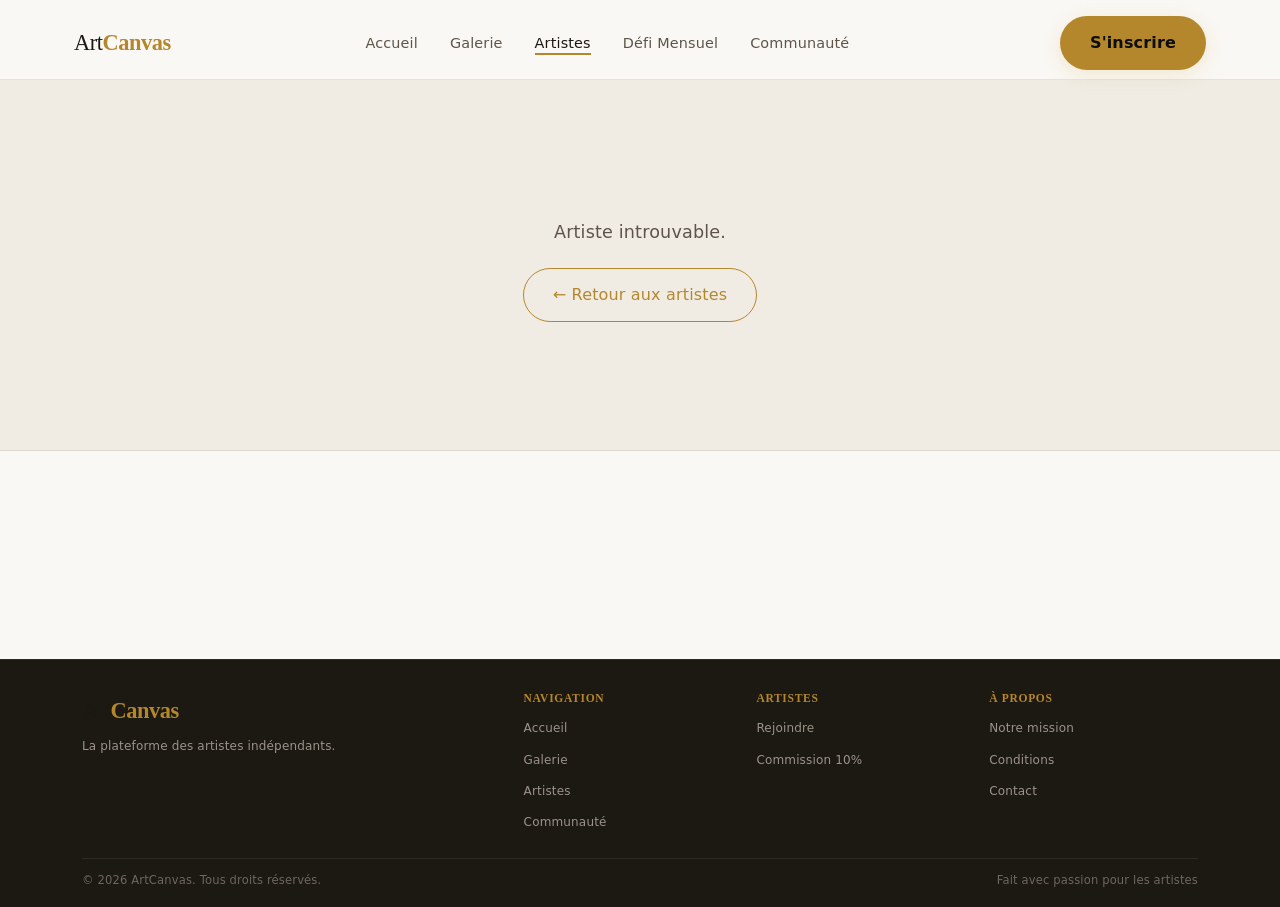
==== artiste.html @ fe0f0eba "feat: créer artiste.html — profil artiste + portfolio adaptatif (corrige 404)" ====
<!DOCTYPE html>
<html lang="fr">
<head>
  <meta charset="UTF-8">
  <meta name="viewport" content="width=device-width, initial-scale=1.0">
  <title>Profil Artiste — ArtCanvas</title>
  <meta name="description" content="Profil artiste sur ArtCanvas">
  <link rel="stylesheet" href="css/style.css">
  <style>
    .artiste-hero {
      padding: 64px 0 48px;
      background: var(--bg2);
      border-bottom: 1px solid var(--border);
    }
    .artiste-hero__inner {
      display: flex;
      gap: 40px;
      align-items: flex-start;
      flex-wrap: wrap;
    }
    .artiste-hero__avatar-wrap {
      position: relative;
      flex-shrink: 0;
    }
    .artiste-hero__avatar-wrap svg {
      border-radius: 50%;
      border: 3px solid var(--gold);
    }
    .artiste-hero__medal {
      position: absolute;
      bottom: 4px;
      right: 4px;
      font-size: 1.4rem;
      filter: drop-shadow(0 1px 3px rgba(0,0,0,.3));
    }
    .artiste-hero__info { flex: 1; min-width: 240px; }
    .artiste-hero__name {
      font-family: Georgia, serif;
      font-size: 2rem;
      margin: 8px 0;
      color: var(--text);
    }
    .artiste-hero__city { color: var(--text-dim); font-size: .9rem; margin: 8px 0 16px; }
    .artiste-hero__bio  { margin-bottom: 24px; max-width: 540px; }
    .artiste-hero__actions { display: flex; gap: 12px; flex-wrap: wrap; }
    .artiste-oeuvres-grid {
      display: grid;
      grid-template-columns: repeat(3, 1fr);
      gap: 24px;
    }
    .oeuvre-card { padding: 20px; }
    .oeuvre-card__title {
      font-family: Georgia, serif;
      font-size: 1.05rem;
      margin: 12px 0 6px;
      color: var(--text);
    }
    .oeuvre-card__desc  { font-size: .85rem; color: var(--text-mid); margin-bottom: 12px; }
    .oeuvre-card__price { font-weight: 700; color: var(--gold); font-size: 1.1rem; margin-bottom: 12px; }
    .artiste-not-found { padding: 80px 0; text-align: center; }
    @media (max-width: 900px) { .artiste-oeuvres-grid { grid-template-columns: repeat(2, 1fr); } }
    @media (max-width: 540px) { .artiste-oeuvres-grid { grid-template-columns: 1fr; } }
    @media (max-width: 600px) {
      .artiste-hero__inner { flex-direction: column; align-items: center; text-align: center; }
      .artiste-hero__actions { justify-content: center; }
      .artiste-hero__bio { margin-left: auto; margin-right: auto; }
    }
  </style>
</head>
<body>

<nav class="navbar" id="navbar">
  <div class="navbar__inner">
    <a href="index.html" class="navbar__logo">Art<strong>Canvas</strong></a>
    <ul class="navbar__links" id="navLinks">
      <li><a href="index.html">Accueil</a></li>
      <li><a href="galerie.html">Galerie</a></li>
      <li><a href="artistes.html" class="active">Artistes</a></li>
      <li><a href="challenge.html">Défi Mensuel</a></li>
      <li><a href="communaute.html">Communauté</a></li>
    </ul>
    <a href="choisir.html" class="btn-primary navbar__cta">S'inscrire</a>
    <button class="navbar__burger" id="burger" aria-label="Menu"><span></span><span></span><span></span></button>
  </div>
</nav>

<section class="artiste-hero" id="artiste-hero-section">
  <div class="container">
    <div id="artisteHeroContent">
      <p style="color:var(--text-dim)">Chargement…</p>
    </div>
  </div>
</section>

<section class="section" id="artiste-portfolio-section">
  <div class="container" id="portfolioContainer" style="display:none">
    <div class="section-header fade-in">
      <div class="section-tag">Portfolio</div>
      <h2 id="portfolioTitle">Œuvres</h2>
    </div>
    <div id="artisteOeuvresGrid" class="artiste-oeuvres-grid"></div>
  </div>
</section>

<footer class="footer">
  <div class="container">
    <div class="footer__grid">
      <div class="footer__brand">
        <a href="index.html" class="navbar__logo">Art<strong>Canvas</strong></a>
        <p>La plateforme des artistes indépendants.</p>
      </div>
      <div class="footer__col"><h4>Navigation</h4><ul>
        <li><a href="index.html">Accueil</a></li>
        <li><a href="galerie.html">Galerie</a></li>
        <li><a href="artistes.html">Artistes</a></li>
        <li><a href="communaute.html">Communauté</a></li>
      </ul></div>
      <div class="footer__col"><h4>Artistes</h4><ul>
        <li><a href="rejoindre.html">Rejoindre</a></li>
        <li><a href="#">Commission 10%</a></li>
      </ul></div>
      <div class="footer__col"><h4>À propos</h4><ul>
        <li><a href="#">Notre mission</a></li>
        <li><a href="#">Conditions</a></li>
        <li><a href="#">Contact</a></li>
      </ul></div>
    </div>
    <div class="footer__bottom">
      <span>© 2026 ArtCanvas. Tous droits réservés.</span>
      <span>Fait avec passion pour les artistes</span>
    </div>
  </div>
</footer>

<script src="js/artistes.js"></script>
<script>
document.addEventListener('DOMContentLoaded', () => {
  const params  = new URLSearchParams(window.location.search);
  const slug    = params.get('slug') || '';
  const artiste = (typeof getArtiste === 'function') ? getArtiste(slug) : null;

  const heroEl       = document.getElementById('artisteHeroContent');
  const gridEl       = document.getElementById('artisteOeuvresGrid');
  const portfolioContainer = document.getElementById('portfolioContainer');
  const titleEl      = document.getElementById('portfolioTitle');

  if (!artiste) {
    heroEl.innerHTML = `
      <div class="artiste-not-found">
        <p style="font-size:1.1rem;color:var(--text-mid);margin-bottom:20px">Artiste introuvable.</p>
        <a href="artistes.html" class="btn-secondary">← Retour aux artistes</a>
      </div>`;
    return;
  }

  document.title = artiste.nom + ' — ArtCanvas';

  const medalHTML = artiste.gagnant
    ? '<span class="artiste-hero__medal" aria-label="Artiste primé">🏅</span>'
    : '';

  const shopifyBtn = artiste.shopify
    ? `<a href="${artiste.shopify}" target="_blank" rel="noopener" class="btn-secondary">Voir le portfolio ↗</a>`
    : `<a href="#artiste-portfolio-section" class="btn-secondary">Voir les œuvres</a>`;

  const instaBtn = artiste.instagram
    ? `<a href="${artiste.instagram}" target="_blank" rel="noopener" class="btn-secondary" style="font-size:.82rem">Instagram ↗</a>`
    : '';

  heroEl.innerHTML = `
    <div class="artiste-hero__inner">
      <div class="artiste-hero__avatar-wrap">
        <svg width="120" height="120" viewBox="0 0 120 120" xmlns="http://www.w3.org/2000/svg">
          <rect width="120" height="120" rx="60" fill="${artiste.couleur}" opacity=".15"/>
          <ellipse cx="60" cy="48" rx="22" ry="25" fill="${artiste.couleur}" opacity=".7"/>
          <path d="M14 120 Q14 80 60 80 Q106 80 106 120 Z" fill="${artiste.couleur}" opacity=".5"/>
        </svg>
        ${medalHTML}
      </div>
      <div class="artiste-hero__info">
        <span class="badge ${artiste.badgeClass}">${artiste.discipline}</span>
        <div class="artiste-hero__name">${artiste.nom}</div>
        <div class="artiste-hero__city">📍 ${artiste.ville}</div>
        <p class="artiste-hero__bio">${artiste.bioLong || artiste.bio}</p>
        <div class="artiste-hero__actions">
          <a href="mailto:${artiste.email}" class="btn-primary">Contacter le vendeur</a>
          ${shopifyBtn}
          ${instaBtn}
        </div>
      </div>
    </div>`;

  // Portfolio section
  if (artiste.oeuvres && artiste.oeuvres.length > 0) {
    portfolioContainer.style.display = '';
    if (titleEl) titleEl.textContent = artiste.nom + ' — Œuvres';

    artiste.oeuvres.forEach(o => {
      const card = document.createElement('div');
      card.className = 'card oeuvre-card fade-in';
      card.innerHTML = `
        <span class="badge ${o.badgeClass}">${o.cat}</span>
        <div class="oeuvre-card__title">${o.titre}</div>
        <div class="oeuvre-card__desc">${o.desc}</div>
        <div class="oeuvre-card__price">${o.prix.toLocaleString('fr-FR')} €</div>
        <a href="mailto:${artiste.email}?subject=${encodeURIComponent(o.titre)}" class="btn-secondary" style="font-size:.8rem;display:inline-flex">Acheter / Contacter</a>`;
      gridEl.appendChild(card);
    });

    const io = new IntersectionObserver(entries => {
      entries.forEach(e => {
        if (e.isIntersecting) { e.target.classList.add('visible'); io.unobserve(e.target); }
      });
    }, { threshold: 0.1 });
    gridEl.querySelectorAll('.fade-in').forEach(el => io.observe(el));
  }
});
</script>
<script src="js/main.js"></script>
</body>
</html>
---- css/style.css ----
/* =========================================================
   ArtCanvas — Design System
   Dark Premium · Gold · Violet · Georgia serif
   ========================================================= */

/* ----- Variables ---------------------------------------- */
:root {
  --bg:        #faf8f5;
  --bg2:       #f0ece4;
  --bg3:       #e5dfd6;
  --gold:      #b5872c;
  --gold-d:    #9a7025;
  --violet:    #7b1fb5;
  --violet-d:  #631890;
  --text:      #1c1812;
  --text-mid:  #5e5449;
  --text-dim:  #9c938a;
  --border:    rgba(0,0,0,.09);
  --radius:    10px;
  --shadow:    0 8px 32px rgba(0,0,0,.1);
  --trans:     .25s ease;
  --max-w:     1180px;
}

/* ----- Scrollbar masquée -------------------------------- */
html {
  scrollbar-width: none; /* Firefox */
}
html::-webkit-scrollbar {
  display: none; /* Chrome / Safari / Edge */
}

/* ----- Reset -------------------------------------------- */
*, *::before, *::after { box-sizing: border-box; margin: 0; padding: 0; }
html { scroll-behavior: smooth; }
body {
  background: var(--bg);
  color: var(--text);
  font-family: system-ui, -apple-system, sans-serif;
  font-size: 16px;
  line-height: 1.7;
}
img, svg { display: block; max-width: 100%; }
a { color: inherit; text-decoration: none; }
ul { list-style: none; }
button { cursor: pointer; font-family: inherit; border: none; background: none; }
input, select, textarea { font-family: inherit; }

/* ----- Typography --------------------------------------- */
h1, h2, h3, h4 {
  font-family: Georgia, serif;
  line-height: 1.25;
  letter-spacing: -.01em;
}
h1 { font-size: clamp(2rem, 5vw, 3.5rem); }
h2 { font-size: clamp(1.6rem, 3.5vw, 2.4rem); }
h3 { font-size: 1.25rem; }
p  { color: var(--text-mid); }

/* ----- Layout helpers ----------------------------------- */
.container { max-width: var(--max-w); margin: 0 auto; padding: 0 24px; }
.section    { padding: 88px 0; }
.section--dark { background: var(--bg2); }

/* ----- Buttons ------------------------------------------ */
.btn-primary {
  display: inline-flex;
  align-items: center;
  gap: 8px;
  padding: 12px 28px;
  background: var(--gold);
  color: #0d0d0d;
  font-weight: 700;
  border-radius: 50px;
  transition: background var(--trans), transform var(--trans);
}
.btn-primary:hover { background: var(--gold-d); transform: translateY(-2px); }

.btn-secondary {
  display: inline-flex;
  align-items: center;
  gap: 8px;
  padding: 11px 27px;
  border: 1.5px solid var(--gold);
  color: var(--gold);
  border-radius: 50px;
  transition: background var(--trans), color var(--trans), transform var(--trans);
}
.btn-secondary:hover { background: var(--gold); color: #0d0d0d; transform: translateY(-2px); }

/* ----- Badges / Tags ------------------------------------ */
.badge {
  display: inline-block;
  padding: 3px 12px;
  border-radius: 50px;
  font-size: .75rem;
  font-weight: 600;
  letter-spacing: .04em;
  text-transform: uppercase;
}
.badge--gold   { background: rgba(201,168,76,.15);  color: var(--gold); }
.badge--violet { background: rgba(139,47,201,.15);  color: #b06de8; }
.badge--green  { background: rgba(52,211,153,.12);  color: #34d399; }
.badge--blue   { background: rgba(96,165,250,.12);  color: #60a5fa; }
.badge--red    { background: rgba(248,113,113,.12); color: #f87171; }
.badge--teal   { background: rgba(45,212,191,.12);  color: #2dd4bf; }

/* ----- Section tag (eyebrow) ---------------------------- */
.section-tag {
  display: inline-block;
  padding: 4px 16px;
  border-radius: 50px;
  font-size: .8rem;
  font-weight: 700;
  letter-spacing: .08em;
  text-transform: uppercase;
  background: rgba(201,168,76,.12);
  color: var(--gold);
  margin-bottom: 16px;
}

/* ----- Cards -------------------------------------------- */
.card {
  background: var(--bg2);
  border: 1px solid var(--border);
  border-radius: var(--radius);
  box-shadow: var(--shadow);
  transition: transform var(--trans), box-shadow var(--trans);
  overflow: hidden;
}
.card:hover {
  transform: translateY(-4px);
  box-shadow: 0 16px 48px rgba(0,0,0,.5);
}

/* ----- Navigation --------------------------------------- */
.navbar {
  position: sticky;
  top: 0;
  z-index: 100;
  background: rgba(250,248,245,.94);
  backdrop-filter: blur(16px);
  -webkit-backdrop-filter: blur(16px);
  border-bottom: 1px solid var(--border);
  transition: box-shadow var(--trans);
}
.navbar.scrolled { box-shadow: 0 4px 24px rgba(0,0,0,.1); }

.navbar__inner {
  display: flex;
  align-items: center;
  justify-content: space-between;
  height: 68px;
  max-width: var(--max-w);
  margin: 0 auto;
  padding: 0 24px;
}

.navbar__logo {
  font-family: Georgia, serif;
  font-size: 1.4rem;
  color: var(--text);
  letter-spacing: -.02em;
}
.navbar__logo strong { color: var(--gold); font-weight: 700; }

.navbar__links {
  display: flex;
  align-items: center;
  gap: 32px;
}
.navbar__links a {
  font-size: .9rem;
  color: var(--text-mid);
  transition: color var(--trans);
  position: relative;
}
.navbar__links a::after {
  content: '';
  position: absolute;
  bottom: -4px;
  left: 0;
  width: 0;
  height: 2px;
  background: var(--gold);
  transition: width var(--trans);
}
.navbar__links a:hover,
.navbar__links a.active { color: var(--text); }
.navbar__links a:hover::after,
.navbar__links a.active::after { width: 100%; }

.navbar__cta { margin-left: 16px; }

.navbar__burger {
  display: none;
  flex-direction: column;
  gap: 5px;
  width: 28px;
  cursor: pointer;
}
.navbar__burger span {
  display: block;
  height: 2px;
  background: var(--text);
  border-radius: 2px;
  transition: transform var(--trans), opacity var(--trans);
}

/* Mobile nav */
@media (max-width: 720px) {
  .navbar__links {
    display: none;
    position: absolute;
    top: 68px;
    left: 0;
    right: 0;
    flex-direction: column;
    background: rgba(250,248,245,.97);
    padding: 24px;
    border-bottom: 1px solid var(--border);
    gap: 16px;
  }
  .navbar__links.open { display: flex; }
  .navbar__burger { display: flex; }
  .navbar__cta { display: none; }
}

/* ----- Nav Dots (navigation verticale) ----------------- */
.nav-dots {
  position: fixed;
  right: 18px;
  top: 50%;
  transform: translateY(-50%);
  display: flex;
  flex-direction: column;
  gap: 14px;
  z-index: 900;
  pointer-events: none;
}
.nav-dot {
  width: 10px;
  height: 10px;
  border-radius: 50%;
  border: 2px solid currentColor;
  background: transparent;
  cursor: pointer;
  pointer-events: all;
  padding: 0;
  transition: background .35s ease, transform .35s ease, border-color .35s ease;
  /* couleur par défaut (or) — remplacée inline par JS */
  color: #b5872c;
}
.nav-dot:hover {
  transform: scale(1.3);
}
.nav-dot.active {
  background: currentColor;
  transform: scale(1.2);
}
@media (max-width: 768px) {
  .nav-dots { display: none; }
}

/* ----- Footer ------------------------------------------- */
.footer {
  background: #1c1812;
  border-top: 1px solid rgba(255,255,255,.08);
  color: #d6cfc5;
  padding: 32px 0 16px;
}
.footer__grid {
  display: grid;
  grid-template-columns: 2fr 1fr 1fr 1fr;
  gap: 24px;
  margin-bottom: 24px;
}
.footer__brand p { margin-top: 6px; font-size: .75rem; max-width: 280px; }
.footer__col h4 { font-size: .72rem; font-weight: 700; letter-spacing: .06em; text-transform: uppercase; color: var(--gold); margin-bottom: 8px; }
.footer__col li + li { margin-top: 4px; }
.footer__col a { color: #9c938a; font-size: .75rem; transition: color var(--trans); }
.footer__col a:hover { color: var(--gold); }
.footer__brand p { color: #9c938a; }
.footer__bottom {
  border-top: 1px solid rgba(255,255,255,.08);
  padding-top: 12px;
  display: flex;
  justify-content: space-between;
  align-items: center;
  font-size: .72rem;
  color: #6e6660;
}

@media (max-width: 1024px) { .footer__grid { grid-template-columns: 1fr 1fr; } }
@media (max-width: 720px)  { .footer__grid { grid-template-columns: 1fr; } .footer__bottom { flex-direction: column; gap: 8px; } }

/* ----- Page Hero (inner pages) -------------------------- */
.page-hero {
  padding: 80px 0 64px;
  background: linear-gradient(180deg, var(--bg2) 0%, var(--bg) 100%);
  text-align: center;
  border-bottom: 1px solid var(--border);
}
.page-hero h1, .page-hero p { color: var(--text); }
.page-hero h1 { margin-bottom: 16px; }
.page-hero p  { font-size: 1.1rem; max-width: 560px; margin: 0 auto; }

/* ----- Stats bar ---------------------------------------- */
.stats {
  display: grid;
  grid-template-columns: repeat(3, 1fr);
  gap: 1px;
  background: var(--border);
  border: 1px solid var(--border);
  border-radius: var(--radius);
  overflow: hidden;
}
.stat-item {
  background: var(--bg2);
  padding: 32px;
  text-align: center;
}
.stat-number {
  font-family: Georgia, serif;
  font-size: 2.8rem;
  font-weight: 700;
  color: var(--gold);
  line-height: 1;
}
.stat-label { font-size: .85rem; color: var(--text-mid); margin-top: 6px; }

@media (max-width: 720px) { .stats { grid-template-columns: repeat(2, 1fr); } }
@media (max-width: 480px) { .stat-number { font-size: 2rem; } }

/* ----- Filter bar --------------------------------------- */
.filters {
  display: flex;
  flex-wrap: wrap;
  gap: 10px;
  margin-bottom: 40px;
}
.filter-btn {
  padding: 8px 20px;
  border: 1.5px solid var(--border);
  border-radius: 50px;
  font-size: .85rem;
  color: var(--text-mid);
  transition: all var(--trans);
}
.filter-btn:hover { border-color: var(--gold); color: var(--gold); }
.filter-btn.active { background: var(--gold); border-color: var(--gold); color: #0d0d0d; font-weight: 700; }

@media (max-width: 720px) {
  .filters { flex-wrap: nowrap; overflow-x: auto; padding-bottom: 8px; scrollbar-width: none; }
  .filters::-webkit-scrollbar { display: none; }
}

/* ----- Portfolio grid ----------------------------------- */
.grid {
  display: grid;
  grid-template-columns: repeat(3, 1fr);
  gap: 24px;
}
.grid--2 { grid-template-columns: repeat(2, 1fr); }
.grid--4 { grid-template-columns: repeat(4, 1fr); }

@media (max-width: 1024px) { .grid { grid-template-columns: repeat(2, 1fr); } .grid--4 { grid-template-columns: repeat(2, 1fr); } }
@media (max-width: 720px)  { .grid, .grid--2, .grid--4 { grid-template-columns: 1fr; } }

.grid-item.hidden { display: none; }

/* ----- Artwork card ------------------------------------- */
.artwork-card { cursor: pointer; }
.artwork-card__img {
  width: 100%;
  aspect-ratio: 4/3;
  object-fit: cover;
  display: block;
  transition: transform var(--trans);
}
.artwork-card:hover .artwork-card__img { transform: scale(1.03); }
.artwork-card__body { padding: 16px; }
.artwork-card__meta { display: flex; justify-content: space-between; align-items: center; margin-bottom: 6px; }
.artwork-card__title { font-family: Georgia, serif; font-size: 1rem; margin-bottom: 2px; color: var(--text); }
.artwork-card__artist { font-size: .85rem; color: var(--text-mid); }
.artwork-card__price { font-weight: 700; color: var(--gold); }
.artwork-card__action { margin-top: 12px; }
.artwork-card__action .btn-secondary { padding: 7px 18px; font-size: .8rem; }

/* ----- Artist card -------------------------------------- */
.artist-card { text-align: center; padding: 28px 20px; }
.artist-card__avatar { margin: 0 auto 16px; width: 80px; height: 80px; border-radius: 50%; overflow: hidden; border: 2px solid var(--border); }
.artist-card__name { font-family: Georgia, serif; font-size: 1.05rem; margin-bottom: 4px; color: var(--text); }
.artist-card__city { font-size: .8rem; color: var(--text-dim); margin-bottom: 8px; }
.artist-card__bio  { font-size: .85rem; color: var(--text-mid); margin-bottom: 12px; display: -webkit-box; -webkit-line-clamp: 2; -webkit-box-orient: vertical; overflow: hidden; }
.artist-card__meta { font-size: .8rem; color: var(--text-dim); margin-bottom: 16px; }

/* ----- Forum thread ------------------------------------- */
.thread-item {
  display: flex;
  gap: 16px;
  padding: 20px;
  border-radius: var(--radius);
  background: var(--bg2);
  border: 1px solid var(--border);
  transition: border-color var(--trans);
}
.thread-item:hover { border-color: rgba(201,168,76,.3); }
.thread-item__avatar { flex-shrink: 0; width: 48px; height: 48px; border-radius: 50%; overflow: hidden; }
.thread-item__content { flex: 1; }
.thread-item__title { font-weight: 600; color: var(--text); margin-bottom: 4px; font-size: .95rem; }
.thread-item__meta  { display: flex; flex-wrap: wrap; gap: 12px; font-size: .8rem; color: var(--text-dim); align-items: center; }
.thread-item__actions { display: flex; align-items: center; gap: 16px; font-size: .8rem; color: var(--text-dim); flex-shrink: 0; }
.like-btn { display: flex; align-items: center; gap: 5px; transition: color var(--trans); }
.like-btn:hover, .like-btn.liked { color: #f87171; }
.like-btn.liked .heart { color: #f87171; }

/* ----- Forum category cards ----------------------------- */
.forum-cat {
  background: var(--bg2);
  border: 1px solid var(--border);
  border-radius: var(--radius);
  padding: 28px;
  cursor: pointer;
  transition: border-color var(--trans), transform var(--trans);
}
.forum-cat:hover { border-color: var(--gold); transform: translateY(-2px); }
.forum-cat__icon { font-size: 2rem; margin-bottom: 12px; }
.forum-cat__title { font-family: Georgia, serif; font-size: 1.1rem; margin-bottom: 6px; color: var(--text); }
.forum-cat__count { font-size: .82rem; color: var(--text-dim); }

/* ----- Active members ----------------------------------- */
.members-row { display: flex; flex-wrap: wrap; gap: 10px; align-items: center; }
.member-chip { display: flex; align-items: center; gap: 8px; padding: 6px 12px 6px 6px; background: var(--bg2); border: 1px solid var(--border); border-radius: 50px; font-size: .8rem; color: var(--text-mid); }
.member-chip__avatar { width: 28px; height: 28px; border-radius: 50%; overflow: hidden; position: relative; }
.member-chip__dot { width: 8px; height: 8px; border-radius: 50%; background: #34d399; border: 1px solid var(--bg); }

/* ----- Form --------------------------------------------- */
.form-wrapper {
  max-width: 680px;
  margin: 0 auto;
}
.form-progress {
  display: flex;
  align-items: center;
  gap: 0;
  margin-bottom: 40px;
}
.form-progress__step {
  display: flex;
  flex-direction: column;
  align-items: center;
  gap: 6px;
  flex: 1;
}
.form-progress__dot {
  width: 36px;
  height: 36px;
  border-radius: 50%;
  border: 2px solid var(--border);
  background: var(--bg2);
  display: flex;
  align-items: center;
  justify-content: center;
  font-size: .8rem;
  font-weight: 700;
  color: var(--text-dim);
  transition: all var(--trans);
  z-index: 1;
}
.form-progress__step.active .form-progress__dot   { border-color: var(--gold); color: var(--gold); background: rgba(201,168,76,.1); }
.form-progress__step.done .form-progress__dot     { border-color: var(--gold); background: var(--gold); color: #0d0d0d; }
.form-progress__label { font-size: .75rem; color: var(--text-dim); }
.form-progress__step.active .form-progress__label { color: var(--gold); }
.form-progress__line   { flex: 1; height: 2px; background: var(--border); margin-top: -20px; }
.form-progress__line.done { background: var(--gold); }

.form-step { display: none; }
.form-step.active { display: block; animation: fadeIn .3s ease; }

.form-group { margin-bottom: 20px; }
.form-group label { display: block; font-size: .85rem; font-weight: 600; color: var(--text-mid); margin-bottom: 8px; }
.form-group input,
.form-group select,
.form-group textarea {
  width: 100%;
  padding: 12px 16px;
  background: #ffffff;
  border: 1.5px solid var(--border);
  border-radius: var(--radius);
  color: var(--text);
  font-size: .95rem;
  transition: border-color var(--trans);
}
.form-group input:focus,
.form-group select:focus,
.form-group textarea:focus { outline: none; border-color: var(--gold); }
.form-group textarea { resize: vertical; min-height: 100px; }
.form-group select option { background: #ffffff; }

.form-row { display: grid; grid-template-columns: 1fr 1fr; gap: 16px; }
@media (max-width: 540px) { .form-row { grid-template-columns: 1fr; } }

.form-checkbox { display: flex; align-items: flex-start; gap: 12px; }
.form-checkbox input[type="checkbox"] { width: 18px; height: 18px; margin-top: 2px; accent-color: var(--gold); flex-shrink: 0; }
.form-checkbox label { font-size: .88rem; color: var(--text-mid); }
.form-checkbox a { color: var(--gold); }

.form-nav { display: flex; justify-content: space-between; margin-top: 28px; }

.form-error { color: #f87171; font-size: .82rem; margin-top: 4px; display: none; }
.form-group.has-error input,
.form-group.has-error select,
.form-group.has-error textarea { border-color: #f87171; }
.form-group.has-error .form-error { display: block; }

/* ----- Confirmation ------------------------------------- */
.confirm-box {
  text-align: center;
  padding: 56px 40px;
  background: var(--bg2);
  border: 1px solid var(--border);
  border-radius: var(--radius);
  max-width: 540px;
  margin: 0 auto;
}
.confirm-icon {
  width: 80px;
  height: 80px;
  border-radius: 50%;
  background: rgba(201,168,76,.1);
  border: 2px solid var(--gold);
  display: flex;
  align-items: center;
  justify-content: center;
  margin: 0 auto 24px;
  font-size: 2rem;
}
.confirm-box h2 { margin-bottom: 12px; }
.confirm-box p  { max-width: 360px; margin: 0 auto; }
.confirm-recap  { margin-top: 24px; text-align: left; font-size: .85rem; }
.confirm-recap li { padding: 6px 0; border-bottom: 1px solid var(--border); color: var(--text-mid); }
.confirm-recap li strong { color: var(--text); }

/* ----- Lightbox (modal) --------------------------------- */
.modal-overlay {
  position: fixed;
  inset: 0;
  background: rgba(28,24,18,.85);
  z-index: 200;
  display: flex;
  align-items: center;
  justify-content: center;
  padding: 24px;
  opacity: 0;
  pointer-events: none;
  transition: opacity var(--trans);
}
.modal-overlay.open { opacity: 1; pointer-events: all; }

.modal {
  background: #ffffff;
  border: 1px solid rgba(0,0,0,.1);
  border-radius: var(--radius);
  max-width: 860px;
  width: 100%;
  max-height: 90vh;
  overflow-y: auto;
  display: grid;
  grid-template-columns: 1fr 1fr;
  box-shadow: 0 32px 80px rgba(0,0,0,.7);
  position: relative;
}
.modal__img { width: 100%; height: 100%; object-fit: cover; min-height: 300px; }
.modal__body { padding: 36px; display: flex; flex-direction: column; gap: 12px; }
.modal__close {
  position: absolute;
  top: 12px; right: 12px;
  width: 36px; height: 36px;
  border-radius: 50%;
  background: rgba(0,0,0,.12);
  color: var(--text);
  font-size: 1.1rem;
  display: flex; align-items: center; justify-content: center;
  transition: background var(--trans);
  z-index: 1;
}
.modal__close:hover { background: rgba(0,0,0,.22); }
.modal__title { font-family: Georgia, serif; font-size: 1.4rem; color: var(--text); }
.modal__artist { font-size: .9rem; color: var(--text-mid); }
.modal__price  { font-size: 1.6rem; font-weight: 700; color: var(--gold); }
.modal__desc   { font-size: .9rem; color: var(--text-mid); flex: 1; }
@media (max-width: 720px) { .modal { grid-template-columns: 1fr; } .modal__img { min-height: 220px; } }

.lightbox-actions {
  display: flex;
  gap: 12px;
  flex-wrap: wrap;
  margin-top: 4px;
}
@media (max-width: 480px) {
  .lightbox-actions { flex-direction: column; }
  .lightbox-actions .btn-primary,
  .lightbox-actions .btn-secondary { width: 100%; justify-content: center; }
}

/* ----- Scroll animations -------------------------------- */
.fade-in { opacity: 0; transform: translateY(24px); transition: opacity .6s ease, transform .6s ease; }
.fade-in.visible { opacity: 1; transform: none; }

/* ----- Hero section (index.html) ------------------------ */
.hero {
  min-height: calc(100vh - 68px);
  display: flex;
  align-items: center;
  position: relative;
  overflow: hidden;
  background: linear-gradient(165deg, #fefcf8 0%, #f5ede0 50%, #f0e8d8 100%);
}
.hero__bg {
  position: absolute;
  inset: 0;
  background: radial-gradient(ellipse 80% 60% at 60% 40%, rgba(181,135,44,.13) 0%, transparent 65%),
              radial-gradient(ellipse 60% 50% at 20% 70%, rgba(123,31,181,.07) 0%, transparent 60%);
}
.hero__inner {
  position: relative;
  z-index: 1;
  display: grid;
  grid-template-columns: 1fr 1fr;
  gap: 64px;
  align-items: center;
  max-width: var(--max-w);
  margin: 0 auto;
  padding: 80px 24px;
}
.hero__eyebrow { display: flex; align-items: center; gap: 8px; margin-bottom: 20px; }
.hero__eyebrow-dot { width: 8px; height: 8px; border-radius: 50%; background: var(--gold); }
.hero__eyebrow-text { font-size: .85rem; color: var(--gold); font-weight: 600; letter-spacing: .06em; text-transform: uppercase; }
.hero__title { margin-bottom: 20px; }
.hero__title span { color: var(--gold); }
.hero__subtitle { font-size: 1.1rem; color: var(--text-mid); margin-bottom: 36px; max-width: 480px; }
.hero__cta { display: flex; gap: 16px; flex-wrap: wrap; }
.hero__art { display: flex; justify-content: flex-end; }

@media (max-width: 1024px) { .hero__inner { grid-template-columns: 1fr; padding: 64px 24px; } .hero__art { justify-content: center; } }

/* ----- Featured works section --------------------------- */
.works-grid {
  display: grid;
  grid-template-columns: repeat(3, 1fr);
  gap: 24px;
}
@media (max-width: 1024px) { .works-grid { grid-template-columns: repeat(2, 1fr); } }
@media (max-width: 720px)  { .works-grid { grid-template-columns: 1fr; } }

/* ----- How it works ------------------------------------- */
.steps-grid {
  display: grid;
  grid-template-columns: repeat(3, 1fr);
  gap: 32px;
  text-align: center;
}
.step-card { padding: 36px 24px; }
.step-num {
  width: 56px; height: 56px;
  border-radius: 50%;
  border: 2px solid var(--gold);
  color: var(--gold);
  font-family: Georgia, serif;
  font-size: 1.3rem;
  font-weight: 700;
  display: flex; align-items: center; justify-content: center;
  margin: 0 auto 20px;
}
.step-card h3 { margin-bottom: 10px; color: var(--text); }
@media (max-width: 720px) { .steps-grid { grid-template-columns: 1fr; } }

/* ----- Testimonials ------------------------------------- */
.testimonials-grid {
  display: grid;
  grid-template-columns: repeat(3, 1fr);
  gap: 24px;
}
.testimonial-card { padding: 28px; }
.testimonial-card blockquote { font-style: italic; color: var(--text-mid); margin-bottom: 20px; font-size: .95rem; }
.testimonial-card blockquote::before { content: '"'; font-family: Georgia, serif; font-size: 3rem; color: var(--gold); line-height: 0; vertical-align: -12px; margin-right: 4px; }
.testimonial-author { display: flex; align-items: center; gap: 12px; }
.testimonial-author__name { font-weight: 600; font-size: .9rem; color: var(--text); }
.testimonial-author__role { font-size: .78rem; color: var(--text-dim); }
@media (max-width: 720px) { .testimonials-grid { grid-template-columns: 1fr; } }

/* ----- CTA band ----------------------------------------- */
.cta-band {
  background: linear-gradient(135deg, #1c1812 0%, #2a1f42 50%, #1c1812 100%);
  border-top: 1px solid rgba(255,255,255,.06);
  border-bottom: 1px solid rgba(255,255,255,.06);
  padding: 88px 0;
  text-align: center;
  color: #f0ece4;
}
.cta-band h2 { color: #f0ece4; }
.cta-band p  { color: #9c938a; }
.cta-band h2 { margin-bottom: 16px; }
.cta-band p  { margin-bottom: 36px; font-size: 1.05rem; }
.cta-band__btns { display: flex; justify-content: center; gap: 16px; flex-wrap: wrap; }

/* ----- Utility ------------------------------------------ */
.text-center { text-align: center; }
.text-gold { color: var(--gold); }
.mt-8  { margin-top: 8px; }
.mt-16 { margin-top: 16px; }
.mt-24 { margin-top: 24px; }
.mt-40 { margin-top: 40px; }
.mb-8  { margin-bottom: 8px; }
.mb-16 { margin-bottom: 16px; }
.mb-24 { margin-bottom: 24px; }
.mb-40 { margin-bottom: 40px; }
.section-header { margin-bottom: 48px; }
.section-header p { max-width: 560px; }
.section-header.text-center p { margin: 0 auto; }

/* ----- Animations --------------------------------------- */
@keyframes fadeIn { from { opacity: 0; transform: translateY(8px); } to { opacity: 1; transform: none; } }
@keyframes pulse  { 0%,100% { transform: scale(1); } 50% { transform: scale(1.05); } }
@keyframes float  { 0%,100% { transform: translateY(0); } 50% { transform: translateY(-12px); } }

/* =========================================================
   NOUVELLES FONCTIONNALITÉS — ajouts
   ========================================================= */


/* ----- Page artiste individuelle ------------------------ */
.artiste-banner {
  width: 100%;
  height: 280px;
  position: relative;
  overflow: hidden;
  background: var(--bg2);
}
.artiste-banner__gradient {
  position: absolute;
  inset: 0;
  opacity: .55;
}
.artiste-banner__overlay {
  position: absolute;
  inset: 0;
  background: linear-gradient(to top, rgba(250,248,245,1) 0%, rgba(250,248,245,.05) 100%);
}

.artiste-profile {
  display: grid;
  grid-template-columns: auto 1fr;
  gap: 32px;
  align-items: flex-end;
  margin-top: -64px;
  position: relative;
  z-index: 2;
  padding-bottom: 40px;
  border-bottom: 1px solid var(--border);
}
@media (max-width: 720px) {
  .artiste-profile { grid-template-columns: 1fr; text-align: center; margin-top: -48px; }
  .artiste-profile__avatar { margin: 0 auto; }
}

.artiste-profile__avatar {
  width: 120px;
  height: 120px;
  border-radius: 50%;
  border: 3px solid var(--gold);
  overflow: hidden;
  background: var(--bg2);
  flex-shrink: 0;
  box-shadow: 0 8px 32px rgba(0,0,0,.5);
}
.artiste-profile__name  { font-family: Georgia,serif; font-size: 2rem; color: var(--text); margin-bottom: 4px; }
.artiste-profile__ville { font-size: .88rem; color: var(--text-dim); margin-bottom: 12px; }
.artiste-profile__bio   { font-size: .95rem; color: var(--text-mid); max-width: 560px; }
.artiste-profile__meta  { display: flex; gap: 20px; margin-top: 12px; flex-wrap: wrap; }
.artiste-profile__stat  { font-size: .82rem; color: var(--text-dim); }
.artiste-profile__stat strong { color: var(--gold); font-size: 1.1rem; font-family: Georgia,serif; display: block; }

/* CTA contact artiste */
.artiste-cta {
  display: flex;
  align-items: center;
  gap: 16px;
  padding: 32px 0;
  flex-wrap: wrap;
}
.artiste-tel {
  display: inline-flex;
  align-items: center;
  gap: 8px;
  padding: 11px 22px;
  border: 1.5px solid var(--border);
  border-radius: 50px;
  font-size: .9rem;
  color: var(--text-mid);
  transition: border-color var(--trans), color var(--trans);
}
.artiste-tel:hover { border-color: var(--gold); color: var(--gold); }

/* Bouton contact avec dropdown */
.contact-btn-wrap { position: relative; }
.contact-dropdown {
  position: absolute;
  top: calc(100% + 8px);
  left: 0;
  background: var(--bg2);
  border: 1px solid var(--border);
  border-radius: var(--radius);
  padding: 8px;
  display: flex;
  flex-direction: column;
  gap: 4px;
  min-width: 200px;
  box-shadow: var(--shadow);
  opacity: 0;
  pointer-events: none;
  transform: translateY(-6px);
  transition: opacity var(--trans), transform var(--trans);
  z-index: 50;
}
.contact-dropdown.open { opacity: 1; pointer-events: all; transform: none; }
.contact-dropdown a {
  display: flex;
  align-items: center;
  gap: 10px;
  padding: 10px 14px;
  border-radius: 7px;
  font-size: .88rem;
  color: var(--text-mid);
  transition: background var(--trans), color var(--trans);
}
.contact-dropdown a:hover { background: rgba(255,255,255,.06); color: var(--text); }
.contact-dropdown .icon { width: 22px; height: 22px; border-radius: 6px; display: flex; align-items: center; justify-content: center; font-size: .85rem; flex-shrink: 0; }
.icon--insta { background: linear-gradient(135deg,#f58529,#dd2a7b,#8134af); }
.icon--email { background: var(--violet); }

/* ----- Galerie artiste (page individuelle) -------------- */
.artiste-gallery-grid {
  display: grid;
  grid-template-columns: repeat(3, 1fr);
  gap: 20px;
}
@media (max-width: 1024px) { .artiste-gallery-grid { grid-template-columns: repeat(2, 1fr); } }
@media (max-width: 720px)  { .artiste-gallery-grid { grid-template-columns: 1fr; } }

.artiste-oeuvre-card {
  background: var(--bg2);
  border: 1px solid var(--border);
  border-radius: var(--radius);
  overflow: hidden;
  transition: transform var(--trans), box-shadow var(--trans);
}
.artiste-oeuvre-card:hover { transform: translateY(-4px); box-shadow: 0 16px 40px rgba(0,0,0,.5); }
.artiste-oeuvre-card__thumb {
  width: 100%;
  aspect-ratio: 4/3;
  background: var(--bg3);
  display: flex;
  align-items: center;
  justify-content: center;
  font-size: 2.5rem;
  color: var(--text-dim);
}
.artiste-oeuvre-card__body { padding: 14px; }
.artiste-oeuvre-card__title { font-family: Georgia,serif; font-size: .95rem; color: var(--text); margin-bottom: 4px; }
.artiste-oeuvre-card__price { font-weight: 700; color: var(--gold); font-size: 1rem; }
.artiste-oeuvre-card__desc  { font-size: .8rem; color: var(--text-mid); margin: 6px 0 12px; }
.artiste-oeuvre-card__btns  { display: flex; gap: 8px; flex-wrap: wrap; }
.artiste-oeuvre-card__btns .btn-primary,
.artiste-oeuvre-card__btns .btn-secondary { padding: 7px 16px; font-size: .78rem; }

/* ----- Inscription artiste (onboarding) ----------------- */
.preview-card {
  background: var(--bg2);
  border: 1px solid var(--border);
  border-radius: var(--radius);
  padding: 24px;
  margin-top: 24px;
}
.preview-card h4 { font-size: .85rem; color: var(--gold); margin-bottom: 12px; letter-spacing: .06em; text-transform: uppercase; }
.preview-banner {
  height: 80px;
  border-radius: 8px;
  margin-bottom: 12px;
  transition: background var(--trans);
}
.preview-name { font-family: Georgia,serif; font-size: 1.1rem; color: var(--text); }
.preview-sub  { font-size: .82rem; color: var(--text-mid); }

.upload-zone {
  border: 2px dashed var(--border);
  border-radius: var(--radius);
  padding: 32px 20px;
  text-align: center;
  cursor: pointer;
  transition: border-color var(--trans), background var(--trans);
  position: relative;
}
.upload-zone:hover { border-color: var(--gold); background: rgba(201,168,76,.04); }
.upload-zone input[type="file"] { position: absolute; inset: 0; opacity: 0; cursor: pointer; width: 100%; height: 100%; }
.upload-zone__icon { font-size: 2rem; margin-bottom: 8px; }
.upload-zone__label { font-size: .88rem; color: var(--text-mid); }
.upload-zone__sub   { font-size: .78rem; color: var(--text-dim); margin-top: 4px; }

/* Sélecteur de couleur dominante */
.color-picker-row { display: flex; gap: 10px; flex-wrap: wrap; margin-top: 8px; }
.color-swatch {
  width: 36px;
  height: 36px;
  border-radius: 50%;
  cursor: pointer;
  border: 3px solid transparent;
  transition: border-color var(--trans), transform var(--trans);
  flex-shrink: 0;
}
.color-swatch:hover  { transform: scale(1.15); }
.color-swatch.active { border-color: #fff; }

/* ----- Communauté — sections interactives --------------- */

/* Forum — poster un message */
.forum-post-form {
  background: var(--bg2);
  border: 1px solid var(--border);
  border-radius: var(--radius);
  padding: 24px;
  margin-bottom: 32px;
}
.forum-post-form h3 { font-size: 1rem; color: var(--text); margin-bottom: 16px; }
.forum-post-form textarea {
  width: 100%;
  padding: 12px 16px;
  background: #ffffff;
  border: 1.5px solid var(--border);
  border-radius: var(--radius);
  color: var(--text);
  font-size: .95rem;
  resize: none;
  min-height: 80px;
  font-family: inherit;
  transition: border-color var(--trans);
}
.forum-post-form textarea:focus { outline: none; border-color: var(--gold); }
.forum-post-form__row { display: flex; gap: 12px; margin-top: 10px; flex-wrap: wrap; }
.forum-post-form input[type="text"] {
  flex: 1;
  padding: 10px 14px;
  background: #ffffff;
  border: 1.5px solid var(--border);
  border-radius: var(--radius);
  color: var(--text);
  font-size: .88rem;
  font-family: inherit;
  transition: border-color var(--trans);
  min-width: 140px;
}
.forum-post-form input[type="text"]:focus { outline: none; border-color: var(--gold); }

/* Section collaboration */
.collab-form-section {
  background: var(--bg2);
  border: 1px solid var(--border);
  border-radius: var(--radius);
  padding: 32px;
}
.collab-list { display: flex; flex-direction: column; gap: 12px; margin-top: 24px; }
.collab-item {
  background: var(--bg);
  border: 1px solid var(--border);
  border-radius: var(--radius);
  padding: 18px 20px;
  display: flex;
  justify-content: space-between;
  align-items: flex-start;
  gap: 16px;
}
.collab-item__content { flex: 1; }
.collab-item__title   { font-weight: 600; color: var(--text); font-size: .95rem; margin-bottom: 4px; }
.collab-item__meta    { font-size: .8rem; color: var(--text-dim); }
.collab-item__budget  { font-weight: 700; color: var(--gold); white-space: nowrap; font-size: .9rem; }

/* Grille feedback œuvres */
.feedback-grid-section { }
.feedback-grid {
  display: grid;
  grid-template-columns: repeat(3, 1fr);
  gap: 20px;
}
@media (max-width: 1024px) { .feedback-grid { grid-template-columns: repeat(2, 1fr); } }
@media (max-width: 720px)  { .feedback-grid { grid-template-columns: 1fr; } }

.feedback-card {
  background: var(--bg2);
  border: 1px solid var(--border);
  border-radius: var(--radius);
  overflow: hidden;
  transition: border-color var(--trans);
}
.feedback-card:hover { border-color: rgba(201,168,76,.3); }
.feedback-card__thumb {
  width: 100%;
  aspect-ratio: 4/3;
  background: var(--bg3);
  display: flex;
  align-items: center;
  justify-content: center;
  font-size: 2rem;
  color: var(--text-dim);
}
.feedback-card__body { padding: 14px; }
.feedback-card__title  { font-family: Georgia,serif; font-size: .9rem; color: var(--text); margin-bottom: 2px; }
.feedback-card__artist { font-size: .78rem; color: var(--text-dim); margin-bottom: 10px; }
.feedback-reactions { display: flex; gap: 6px; flex-wrap: wrap; }
.reaction-btn {
  display: inline-flex;
  align-items: center;
  gap: 4px;
  padding: 4px 10px;
  background: var(--bg);
  border: 1px solid var(--border);
  border-radius: 50px;
  font-size: .8rem;
  color: var(--text-mid);
  cursor: pointer;
  transition: background var(--trans), border-color var(--trans), color var(--trans);
}
.reaction-btn:hover { background: rgba(201,168,76,.1); border-color: var(--gold); color: var(--text); }
.reaction-btn.reacted { background: rgba(201,168,76,.15); border-color: var(--gold); color: var(--gold); }

/* ----- Pages paiement ----------------------------------- */
.payment-page {
  min-height: 100vh;
  display: flex;
  align-items: center;
  padding: 40px 0;
}
.payment-layout {
  display: grid;
  grid-template-columns: 1fr 1fr;
  gap: 48px;
  align-items: start;
  max-width: 900px;
  margin: 0 auto;
  width: 100%;
}
@media (max-width: 768px) { .payment-layout { grid-template-columns: 1fr; } }

.payment-recap {
  background: var(--bg2);
  border: 1px solid var(--border);
  border-radius: var(--radius);
  padding: 28px;
}
.payment-recap__thumb {
  width: 100%;
  aspect-ratio: 4/3;
  background: var(--bg3);
  border-radius: 8px;
  margin-bottom: 20px;
  display: flex;
  align-items: center;
  justify-content: center;
  font-size: 3rem;
  color: var(--text-dim);
}
.payment-recap__title   { font-family: Georgia,serif; font-size: 1.2rem; color: var(--text); margin-bottom: 4px; }
.payment-recap__artist  { font-size: .88rem; color: var(--text-mid); margin-bottom: 16px; }
.payment-recap__price   { font-size: 1.8rem; font-weight: 700; color: var(--gold); margin-bottom: 8px; }
.payment-recap__divider { border: none; border-top: 1px solid var(--border); margin: 16px 0; }
.payment-recap__row     { display: flex; justify-content: space-between; font-size: .85rem; color: var(--text-mid); margin-bottom: 6px; }
.payment-recap__total   { font-weight: 700; color: var(--text); font-size: .95rem; }

.payment-form-box {
  background: var(--bg2);
  border: 1px solid var(--border);
  border-radius: var(--radius);
  padding: 28px;
}
.payment-form-box h2 { font-size: 1.3rem; margin-bottom: 24px; }

/* Badge sécurité (premium) */
.security-badge {
  display: flex;
  align-items: center;
  gap: 10px;
  padding: 12px 16px;
  background: rgba(52,211,153,.08);
  border: 1px solid rgba(52,211,153,.2);
  border-radius: 8px;
  font-size: .85rem;
  color: #34d399;
  margin-bottom: 24px;
}
.security-badge svg { flex-shrink: 0; }

/* Paiement 3x */
.split-payment-toggle {
  display: flex;
  align-items: center;
  gap: 10px;
  padding: 14px;
  background: rgba(201,168,76,.06);
  border: 1px solid rgba(201,168,76,.2);
  border-radius: 8px;
  cursor: pointer;
  margin: 16px 0;
  transition: background var(--trans);
}
.split-payment-toggle:hover { background: rgba(201,168,76,.1); }
.split-payment-toggle input[type="checkbox"] { accent-color: var(--gold); width: 16px; height: 16px; }
.split-payment-toggle label { font-size: .88rem; color: var(--text-mid); cursor: pointer; }
.split-payment-toggle strong { color: var(--gold); }

.guarantee-block {
  margin-top: 20px;
  padding-top: 20px;
  border-top: 1px solid var(--border);
  font-size: .8rem;
  color: var(--text-dim);
  line-height: 1.8;
}
.guarantee-block strong { color: var(--text-mid); }

/* Faux champs Stripe (placeholder UI) */
.stripe-field {
  padding: 12px 16px;
  background: #ffffff;
  border: 1.5px solid var(--border);
  border-radius: var(--radius);
  color: var(--text-mid);
  font-size: .9rem;
  display: flex;
  align-items: center;
  justify-content: space-between;
  margin-bottom: 12px;
}
.stripe-field span { font-size: .78rem; color: var(--text-dim); }
.stripe-powered {
  display: flex;
  align-items: center;
  gap: 6px;
  font-size: .75rem;
  color: var(--text-dim);
  margin-top: 12px;
  justify-content: center;
}
.stripe-powered strong { color: #635bff; }

/* =========================================================
   MODERNISATION v2 — Design System raffiné
   Typographie · Scroll snap · Blocs arrondis · Fade-in
   ========================================================= */

/* ----- Variables améliorées ----------------------------- */
:root {
  --radius:    14px;
  --radius-lg: 22px;
  --radius-xl: 32px;
  --shadow:    0 8px 40px rgba(0,0,0,.45);
  --shadow-lg: 0 24px 64px rgba(0,0,0,.6);
  --trans:     .3s cubic-bezier(.4,0,.2,1);
  --font-sans: 'Inter', system-ui, -apple-system, BlinkMacSystemFont, 'Segoe UI', sans-serif;
  --font-serif: Georgia, 'Times New Roman', serif;
}

/* ----- Typographie raffinée ----------------------------- */
body {
  font-family: var(--font-sans);
  -webkit-font-smoothing: antialiased;
  -moz-osx-font-smoothing: grayscale;
  letter-spacing: .01em;
}

h1, h2, h3, h4 {
  font-family: var(--font-serif);
  font-weight: 700;
  line-height: 1.2;
  letter-spacing: -.025em;
}

h1 { font-size: clamp(2.2rem, 5.5vw, 3.8rem); }
h2 { font-size: clamp(1.8rem, 3.8vw, 2.6rem); }
h3 { font-size: 1.3rem; letter-spacing: -.015em; }

p { line-height: 1.78; }

/* ----- Scroll snap fluide par section ------------------- */
@media (prefers-reduced-motion: no-preference) {
  html {
    scroll-snap-type: y proximity;
    scroll-behavior: smooth;
  }
  .hero,
  .section,
  .section--dark,
  .cta-band,
  .page-hero {
    scroll-snap-align: start;
    scroll-snap-stop: normal;
  }
}

/* ----- Espacement généreux ------------------------------ */
.section { padding: 104px 0; }
.container { padding: 0 32px; }

/* ----- Blocs arrondis ----------------------------------- */
.card,
.forum-cat,
.thread-item,
.collab-form-section,
.collab-item,
.payment-recap,
.payment-form-box,
.forum-post-form,
.feedback-card,
.preview-card,
.confirm-box,
.artiste-oeuvre-card,
.stats,
.modal-overlay .modal {
  border-radius: var(--radius-lg);
}

/* ----- Fade-in amélioré --------------------------------- */
.fade-in {
  opacity: 0;
  transform: translateY(32px);
  transition: opacity .65s cubic-bezier(.4,0,.2,1), transform .65s cubic-bezier(.4,0,.2,1);
}
.fade-in.visible {
  opacity: 1;
  transform: none;
}

/* ----- Boutons raffinés --------------------------------- */
.btn-primary {
  padding: 13px 30px;
  letter-spacing: .01em;
  box-shadow: 0 4px 20px rgba(201,168,76,.22);
  transition: background var(--trans), transform var(--trans), box-shadow var(--trans);
}
.btn-primary:hover {
  background: var(--gold-d);
  transform: translateY(-3px);
  box-shadow: 0 10px 32px rgba(201,168,76,.38);
}

.btn-secondary {
  padding: 12px 29px;
  letter-spacing: .01em;
  transition: background var(--trans), color var(--trans), transform var(--trans), box-shadow var(--trans);
}
.btn-secondary:hover {
  background: var(--gold);
  color: #0d0d0d;
  transform: translateY(-3px);
  box-shadow: 0 8px 24px rgba(201,168,76,.25);
}

/* ----- Cards raffinées ---------------------------------- */
.card {
  border-radius: var(--radius-lg);
  transition: transform var(--trans), box-shadow var(--trans), border-color var(--trans);
}
.card:hover {
  transform: translateY(-6px);
  box-shadow: var(--shadow-lg);
  border-color: rgba(201,168,76,.22);
}

/* ----- Artist card — sans ombre (comme forum-cat) ------- */
.card.artist-card { box-shadow: none; }
.card.artist-card:hover { transform: translateY(-2px); box-shadow: none; border-color: var(--gold); }

/* ----- Navbar améliorée --------------------------------- */
/* (règles finales — déjà appliquées dans le bloc principal) */
.navbar__inner { height: 72px; }

/* ----- Stats dorées ------------------------------------ */
.stat-item { padding: 40px; }
.stat-number {
  font-size: 3rem;
  background: linear-gradient(135deg, var(--gold) 0%, #e8ca72 100%);
  -webkit-background-clip: text;
  -webkit-text-fill-color: transparent;
  background-clip: text;
}

/* ----- Section header ----------------------------------- */
.section-header { margin-bottom: 56px; }
.section-tag {
  font-size: .75rem;
  letter-spacing: .1em;
  padding: 5px 18px;
}

/* ----- Hero — fond enrichi : déjà mis à jour ci-dessus -- */

/* ----- Accessibilité — focus visible -------------------- */
:focus-visible {
  outline: 2px solid var(--gold);
  outline-offset: 3px;
  border-radius: 4px;
}

/* ----- Scrollbar fine et dorée -------------------------- */
::-webkit-scrollbar { width: 5px; height: 5px; }
::-webkit-scrollbar-track { background: var(--bg); }
::-webkit-scrollbar-thumb { background: rgba(201,168,76,.28); border-radius: 3px; }
::-webkit-scrollbar-thumb:hover { background: rgba(201,168,76,.52); }
* { scrollbar-width: thin; scrollbar-color: rgba(201,168,76,.28) var(--bg); }

/* ═══════════════════════════════════════════════════════
   THREAD MODAL
   ═══════════════════════════════════════════════════════ */
.thread-modal-overlay {
  position: fixed;
  inset: 0;
  background: rgba(0,0,0,.6);
  z-index: 1000;
  display: flex;
  align-items: center;
  justify-content: center;
  padding: 24px;
  opacity: 0;
  pointer-events: none;
  transition: opacity var(--trans);
}
.thread-modal-overlay.open {
  opacity: 1;
  pointer-events: all;
}
.thread-modal {
  background: var(--bg);
  border: 1px solid var(--border);
  border-radius: var(--radius-lg);
  width: 100%;
  max-width: 640px;
  max-height: 80vh;
  overflow-y: auto;
  padding: 32px;
  transform: translateY(16px);
  transition: transform var(--trans);
}
.thread-modal-overlay.open .thread-modal {
  transform: none;
}
.thread-modal__header {
  display: flex;
  justify-content: space-between;
  align-items: flex-start;
  gap: 16px;
  margin-bottom: 24px;
  padding-bottom: 20px;
  border-bottom: 1px solid var(--border);
}
.thread-modal__title {
  font-family: Georgia, serif;
  font-size: 1.15rem;
  color: var(--text);
  line-height: 1.4;
}
.thread-modal__close {
  background: none;
  border: none;
  cursor: pointer;
  color: var(--text-dim);
  font-size: 1.4rem;
  line-height: 1;
  padding: 4px;
  flex-shrink: 0;
  transition: color var(--trans);
}
.thread-modal__close:hover { color: var(--text); }
.thread-modal__reply {
  display: flex;
  gap: 14px;
  margin-bottom: 20px;
  padding-bottom: 20px;
  border-bottom: 1px solid var(--border);
}
.thread-modal__reply:last-child { border-bottom: none; margin-bottom: 0; padding-bottom: 0; }
.thread-modal__reply-avatar {
  flex-shrink: 0;
  width: 40px;
  height: 40px;
  border-radius: 50%;
  overflow: hidden;
}
.thread-modal__reply-body {}
.thread-modal__reply-meta {
  display: flex;
  gap: 10px;
  align-items: center;
  margin-bottom: 6px;
  font-size: .8rem;
  color: var(--text-dim);
}
.thread-modal__reply-author { font-weight: 600; color: var(--text); }
.thread-modal__reply-text { font-size: .9rem; color: var(--text-mid); line-height: 1.6; }

/* ═══════════════════════════════════════════════════════
   ŒUVRES DE LA SEMAINE
   ═══════════════════════════════════════════════════════ */
.oeuvres-semaine-grid {
  display: grid;
  grid-template-columns: repeat(3, 1fr);
  gap: 24px;
}
@media (max-width: 900px) { .oeuvres-semaine-grid { grid-template-columns: 1fr 1fr; } }
@media (max-width: 600px) { .oeuvres-semaine-grid { grid-template-columns: 1fr; } }
.oeuvre-semaine-card {
  background: var(--bg);
  border: 1px solid var(--border);
  border-radius: var(--radius-lg);
  overflow: hidden;
  transition: transform var(--trans), border-color var(--trans), box-shadow var(--trans);
}
.oeuvre-semaine-card:hover {
  transform: translateY(-4px);
  border-color: rgba(201,168,76,.3);
  box-shadow: 0 8px 32px rgba(0,0,0,.08);
}
.oeuvre-semaine-card__thumb {
  width: 100%;
  aspect-ratio: 4/3;
  background: var(--bg3);
  display: flex;
  align-items: center;
  justify-content: center;
  font-size: 3.5rem;
  position: relative;
}
.oeuvre-semaine-card__badge {
  position: absolute;
  top: 12px;
  left: 12px;
}
.oeuvre-semaine-card__body { padding: 18px; }
.oeuvre-semaine-card__title {
  font-family: Georgia, serif;
  font-size: 1rem;
  color: var(--text);
  margin-bottom: 4px;
}
.oeuvre-semaine-card__artist { font-size: .82rem; color: var(--text-mid); margin-bottom: 10px; }
.oeuvre-semaine-card__views { font-size: .8rem; color: var(--text-dim); }

/* ═══════════════════════════════════════════════════════
   BOUTON METTRE EN AVANT
   ═══════════════════════════════════════════════════════ */
.mettre-en-avant-btn {
  display: inline-flex;
  align-items: center;
  gap: 5px;
  font-size: .75rem;
  padding: 5px 12px;
  background: rgba(201,168,76,.08);
  border: 1px solid rgba(201,168,76,.25);
  border-radius: 20px;
  color: var(--gold);
  text-decoration: none;
  white-space: nowrap;
  transition: background var(--trans), border-color var(--trans);
  flex-shrink: 0;
}
.mettre-en-avant-btn:hover {
  background: rgba(201,168,76,.16);
  border-color: var(--gold);
}

/* ═══════════════════════════════════════════════════════
   FORMULES MISE EN AVANT
   ═══════════════════════════════════════════════════════ */
.formules-grid {
  display: grid;
  grid-template-columns: repeat(3, 1fr);
  gap: 24px;
  align-items: start;
}
@media (max-width: 900px) { .formules-grid { grid-template-columns: 1fr; max-width: 400px; margin: 0 auto; } }
.formule-card {
  background: var(--bg2);
  border: 1px solid var(--border);
  border-radius: var(--radius-lg);
  padding: 32px 28px;
  text-align: center;
  position: relative;
  transition: transform var(--trans), border-color var(--trans), box-shadow var(--trans);
}
.formule-card:hover {
  transform: translateY(-4px);
  box-shadow: 0 8px 32px rgba(0,0,0,.07);
}
.formule-card--recommended {
  border-color: var(--gold);
  box-shadow: 0 4px 24px rgba(201,168,76,.15);
}
.formule-card__popular {
  position: absolute;
  top: -12px;
  left: 50%;
  transform: translateX(-50%);
  background: var(--gold);
  color: #0d0d0d;
  font-size: .7rem;
  font-weight: 700;
  letter-spacing: .08em;
  text-transform: uppercase;
  padding: 4px 14px;
  border-radius: 20px;
  white-space: nowrap;
}
.formule-card__icon { font-size: 2.4rem; margin-bottom: 16px; }
.formule-card__name {
  font-family: Georgia, serif;
  font-size: 1.2rem;
  color: var(--text);
  margin-bottom: 8px;
}
.formule-card__price {
  font-size: 2.4rem;
  font-weight: 700;
  color: var(--gold);
  margin-bottom: 4px;
}
.formule-card__price span { font-size: 1rem; font-weight: 400; color: var(--text-dim); }
.formule-card__duration {
  font-size: .82rem;
  color: var(--text-dim);
  margin-bottom: 24px;
}
.formule-card__features {
  list-style: none;
  padding: 0;
  margin: 0 0 28px;
  text-align: left;
}
.formule-card__features li {
  font-size: .88rem;
  color: var(--text-mid);
  padding: 7px 0;
  border-bottom: 1px solid var(--border);
  display: flex;
  align-items: center;
  gap: 8px;
}
.formule-card__features li:last-child { border-bottom: none; }
.formule-card__features li::before { content: "✓"; color: var(--gold); font-weight: 700; flex-shrink: 0; }

/* Étapes "Comment ça marche" */
.etapes-grid {
  display: grid;
  grid-template-columns: repeat(3, 1fr);
  gap: 32px;
  text-align: center;
}
@media (max-width: 700px) { .etapes-grid { grid-template-columns: 1fr; } }
.etape-item__num {
  width: 48px;
  height: 48px;
  border-radius: 50%;
  background: rgba(201,168,76,.12);
  border: 2px solid rgba(201,168,76,.3);
  display: flex;
  align-items: center;
  justify-content: center;
  font-family: Georgia, serif;
  font-size: 1.2rem;
  color: var(--gold);
  margin: 0 auto 16px;
}
.etape-item__title {
  font-family: Georgia, serif;
  font-size: 1rem;
  color: var(--text);
  margin-bottom: 8px;
}
.etape-item__desc { font-size: .88rem; color: var(--text-mid); line-height: 1.6; }
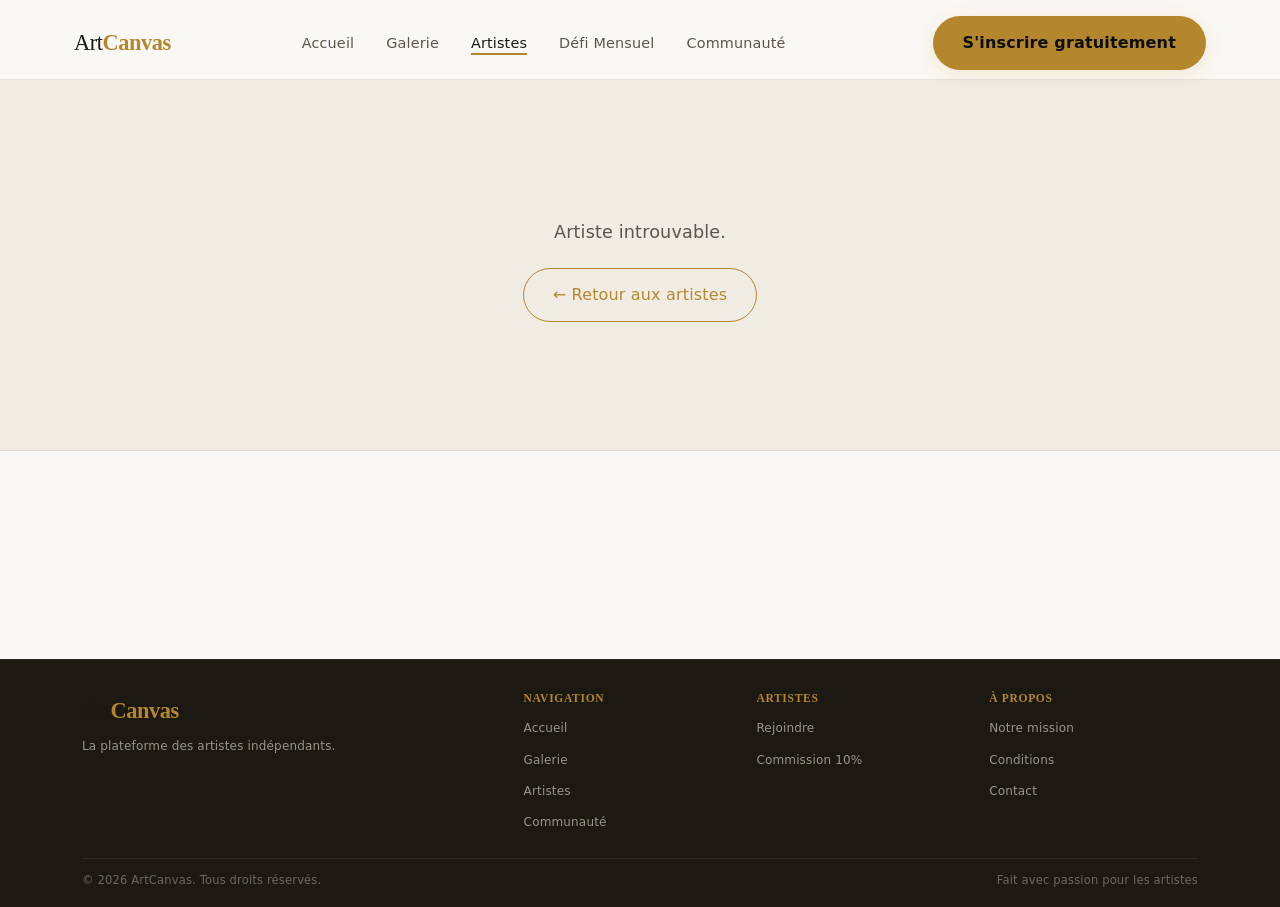
==== commit 7e634735: "feat: 11 modifications UI — navbar, accueil, galerie, artistes, défi, communauté - Navbar : 'S'inscr" ====
--- a/artiste.html
+++ b/artiste.html
@@ -79,7 +79,7 @@
       <li><a href="challenge.html">Défi Mensuel</a></li>
       <li><a href="communaute.html">Communauté</a></li>
     </ul>
-    <a href="choisir.html" class="btn-primary navbar__cta">S'inscrire</a>
+    <a href="choisir.html" class="btn-primary navbar__cta">S'inscrire gratuitement</a>
     <button class="navbar__burger" id="burger" aria-label="Menu"><span></span><span></span><span></span></button>
   </div>
 </nav>
@@ -183,7 +183,7 @@
         <div class="artiste-hero__city">📍 ${artiste.ville}</div>
         <p class="artiste-hero__bio">${artiste.bioLong || artiste.bio}</p>
         <div class="artiste-hero__actions">
-          <a href="mailto:${artiste.email}" class="btn-primary">Contacter le vendeur</a>
+          ${artiste.email ? `<a href="mailto:${artiste.email}" class="btn-primary">Contacter le vendeur</a>` : ''}
           ${shopifyBtn}
           ${instaBtn}
         </div>
@@ -198,12 +198,15 @@
     artiste.oeuvres.forEach(o => {
       const card = document.createElement('div');
       card.className = 'card oeuvre-card fade-in';
+      const achatHref = artiste.email
+        ? `mailto:${artiste.email}?subject=${encodeURIComponent(o.titre)}`
+        : '#';
       card.innerHTML = `
         <span class="badge ${o.badgeClass}">${o.cat}</span>
         <div class="oeuvre-card__title">${o.titre}</div>
         <div class="oeuvre-card__desc">${o.desc}</div>
         <div class="oeuvre-card__price">${o.prix.toLocaleString('fr-FR')} €</div>
-        <a href="mailto:${artiste.email}?subject=${encodeURIComponent(o.titre)}" class="btn-secondary" style="font-size:.8rem;display:inline-flex">Acheter / Contacter</a>`;
+        <a href="${achatHref}" class="btn-secondary" style="font-size:.8rem;display:inline-flex">Acheter / Contacter</a>`;
       gridEl.appendChild(card);
     });
 
--- a/css/style.css
+++ b/css/style.css
@@ -348,7 +348,12 @@
   transition: all var(--trans);
 }
 .filter-btn:hover { border-color: var(--gold); color: var(--gold); }
-.filter-btn.active { background: var(--gold); border-color: var(--gold); color: #0d0d0d; font-weight: 700; }
+.filter-btn.active {
+  background: var(--filter-active-color, var(--gold));
+  border-color: var(--filter-active-color, var(--gold));
+  color: #fff;
+  font-weight: 700;
+}
 
 @media (max-width: 720px) {
   .filters { flex-wrap: nowrap; overflow-x: auto; padding-bottom: 8px; scrollbar-width: none; }
@@ -389,7 +394,9 @@
 
 /* ----- Artist card -------------------------------------- */
 .artist-card { text-align: center; padding: 28px 20px; }
-.artist-card__avatar { margin: 0 auto 16px; width: 80px; height: 80px; border-radius: 50%; overflow: hidden; border: 2px solid var(--border); }
+.artist-card__avatar-wrap { position: relative; display: inline-block; margin: 0 auto 16px; }
+.artist-card__avatar { width: 80px; height: 80px; border-radius: 50%; overflow: hidden; border: 2px solid var(--border); }
+.artist-card__medal { position: absolute; bottom: 0; right: 0; font-size: 1.2rem; filter: drop-shadow(0 1px 3px rgba(0,0,0,.3)); line-height: 1; }
 .artist-card__name { font-family: Georgia, serif; font-size: 1.05rem; margin-bottom: 4px; color: var(--text); }
 .artist-card__city { font-size: .8rem; color: var(--text-dim); margin-bottom: 8px; }
 .artist-card__bio  { font-size: .85rem; color: var(--text-mid); margin-bottom: 12px; display: -webkit-box; -webkit-line-clamp: 2; -webkit-box-orient: vertical; overflow: hidden; }
@@ -1583,4 +1590,61 @@
   color: var(--text);
   margin-bottom: 8px;
 }
+
+/* ----- Search bar -------------------------------------- */
+.search-bar {
+  display: flex;
+  align-items: center;
+  gap: 10px;
+  margin-bottom: 24px;
+}
+.search-bar__input {
+  flex: 1;
+  max-width: 480px;
+  padding: 10px 16px;
+  border: 1.5px solid var(--border);
+  border-radius: 50px;
+  background: var(--bg);
+  color: var(--text);
+  font-size: .9rem;
+  transition: border-color var(--trans);
+  outline: none;
+}
+.search-bar__input:focus { border-color: var(--gold); }
+.search-bar__input::placeholder { color: var(--text-dim); }
+@media (max-width: 600px) {
+  .search-bar__input { max-width: 100%; }
+}
+
+/* ----- Sort controls ----------------------------------- */
+.sort-controls {
+  display: flex;
+  align-items: center;
+  gap: 8px;
+  flex-wrap: wrap;
+  margin-bottom: 28px;
+}
+.sort-controls__label {
+  font-size: .8rem;
+  color: var(--text-dim);
+  margin-right: 4px;
+  flex-shrink: 0;
+}
+.sort-btn {
+  padding: 6px 16px;
+  border: 1.5px solid var(--border);
+  border-radius: 50px;
+  font-size: .8rem;
+  color: var(--text-mid);
+  background: transparent;
+  cursor: pointer;
+  transition: all var(--trans);
+  font-family: inherit;
+}
+.sort-btn:hover { border-color: var(--gold); color: var(--gold); }
+.sort-btn.active { background: var(--bg2); border-color: var(--gold); color: var(--gold); font-weight: 600; }
+@media (max-width: 600px) {
+  .sort-controls { gap: 6px; }
+  .sort-btn { padding: 5px 12px; font-size: .75rem; }
+}
 .etape-item__desc { font-size: .88rem; color: var(--text-mid); line-height: 1.6; }
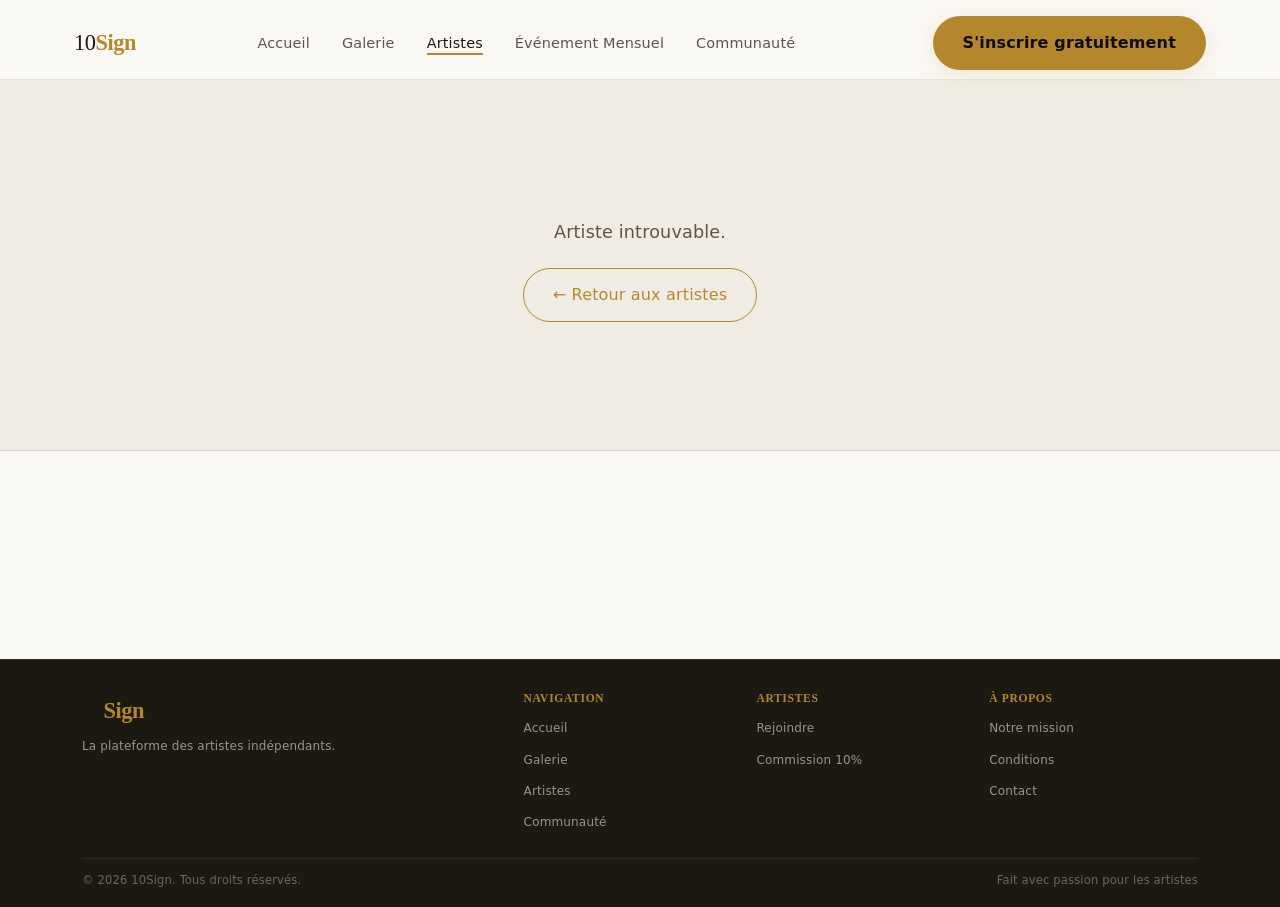
==== commit 4ce7922b: "feat: 4 modifications — scrollbar, événement, animation hero, renommage 10Sign 1. Scrollbar dorée : " ====
--- a/artiste.html
+++ b/artiste.html
@@ -1,10 +1,10 @@
-<!DOCTYPE html>
+﻿<!DOCTYPE html>
 <html lang="fr">
 <head>
   <meta charset="UTF-8">
   <meta name="viewport" content="width=device-width, initial-scale=1.0">
-  <title>Profil Artiste — ArtCanvas</title>
-  <meta name="description" content="Profil artiste sur ArtCanvas">
+  <title>Profil Artiste — 10Sign</title>
+  <meta name="description" content="Profil artiste sur 10Sign">
   <link rel="stylesheet" href="css/style.css">
   <style>
     .artiste-hero {
@@ -71,12 +71,12 @@
 
 <nav class="navbar" id="navbar">
   <div class="navbar__inner">
-    <a href="index.html" class="navbar__logo">Art<strong>Canvas</strong></a>
+    <a href="index.html" class="navbar__logo">10<strong>Sign</strong></a>
     <ul class="navbar__links" id="navLinks">
       <li><a href="index.html">Accueil</a></li>
       <li><a href="galerie.html">Galerie</a></li>
       <li><a href="artistes.html" class="active">Artistes</a></li>
-      <li><a href="challenge.html">Défi Mensuel</a></li>
+      <li><a href="challenge.html">Événement Mensuel</a></li>
       <li><a href="communaute.html">Communauté</a></li>
     </ul>
     <a href="choisir.html" class="btn-primary navbar__cta">S'inscrire gratuitement</a>
@@ -106,7 +106,7 @@
   <div class="container">
     <div class="footer__grid">
       <div class="footer__brand">
-        <a href="index.html" class="navbar__logo">Art<strong>Canvas</strong></a>
+        <a href="index.html" class="navbar__logo">10<strong>Sign</strong></a>
         <p>La plateforme des artistes indépendants.</p>
       </div>
       <div class="footer__col"><h4>Navigation</h4><ul>
@@ -126,7 +126,7 @@
       </ul></div>
     </div>
     <div class="footer__bottom">
-      <span>© 2026 ArtCanvas. Tous droits réservés.</span>
+      <span>© 2026 10Sign. Tous droits réservés.</span>
       <span>Fait avec passion pour les artistes</span>
     </div>
   </div>
@@ -153,7 +153,7 @@
     return;
   }
 
-  document.title = artiste.nom + ' — ArtCanvas';
+  document.title = artiste.nom + ' — 10Sign';
 
   const medalHTML = artiste.gagnant
     ? '<span class="artiste-hero__medal" aria-label="Artiste primé">🏅</span>'
--- a/css/style.css
+++ b/css/style.css
@@ -22,11 +22,12 @@
   --max-w:     1180px;
 }
 
-/* ----- Scrollbar masquée -------------------------------- */
-html {
+/* ----- Scrollbar masquée (tous éléments) ---------------- */
+html, * {
   scrollbar-width: none; /* Firefox */
 }
-html::-webkit-scrollbar {
+html::-webkit-scrollbar,
+*::-webkit-scrollbar {
   display: none; /* Chrome / Safari / Edge */
 }
 
@@ -618,39 +619,37 @@
 /* ----- Hero section (index.html) ------------------------ */
 .hero {
   min-height: calc(100vh - 68px);
-  display: flex;
-  align-items: center;
   position: relative;
   overflow: hidden;
-  background: linear-gradient(165deg, #fefcf8 0%, #f5ede0 50%, #f0e8d8 100%);
-}
-.hero__bg {
+  background: #020613;
+}
+#heroCanvas {
   position: absolute;
   inset: 0;
-  background: radial-gradient(ellipse 80% 60% at 60% 40%, rgba(181,135,44,.13) 0%, transparent 65%),
-              radial-gradient(ellipse 60% 50% at 20% 70%, rgba(123,31,181,.07) 0%, transparent 60%);
-}
-.hero__inner {
+  width: 100%;
+  height: 100%;
+  display: block;
+}
+.hero__overlay {
   position: relative;
-  z-index: 1;
-  display: grid;
-  grid-template-columns: 1fr 1fr;
-  gap: 64px;
-  align-items: center;
-  max-width: var(--max-w);
-  margin: 0 auto;
+  z-index: 2;
+  display: flex;
+  flex-direction: column;
+  align-items: center;
+  justify-content: center;
+  min-height: calc(100vh - 68px);
+  text-align: center;
   padding: 80px 24px;
 }
-.hero__eyebrow { display: flex; align-items: center; gap: 8px; margin-bottom: 20px; }
+.hero__eyebrow { display: flex; align-items: center; justify-content: center; gap: 8px; margin-bottom: 20px; }
 .hero__eyebrow-dot { width: 8px; height: 8px; border-radius: 50%; background: var(--gold); }
 .hero__eyebrow-text { font-size: .85rem; color: var(--gold); font-weight: 600; letter-spacing: .06em; text-transform: uppercase; }
-.hero__title { margin-bottom: 20px; }
+.hero__title { color: #fff; margin-bottom: 20px; max-width: 700px; text-shadow: 0 2px 24px rgba(0,0,0,.7); }
 .hero__title span { color: var(--gold); }
-.hero__subtitle { font-size: 1.1rem; color: var(--text-mid); margin-bottom: 36px; max-width: 480px; }
-.hero__cta { display: flex; gap: 16px; flex-wrap: wrap; }
-.hero__art { display: flex; justify-content: flex-end; }
-
-@media (max-width: 1024px) { .hero__inner { grid-template-columns: 1fr; padding: 64px 24px; } .hero__art { justify-content: center; } }
+.hero__subtitle { font-size: 1.1rem; color: rgba(255,255,255,.65); margin-bottom: 36px; max-width: 480px; text-shadow: 0 1px 10px rgba(0,0,0,.6); }
+.hero__cta { display: flex; gap: 16px; flex-wrap: wrap; justify-content: center; }
+
+@media (max-width: 640px) { .hero__overlay { padding: 60px 20px; } }
 
 /* ----- Featured works section --------------------------- */
 .works-grid {
@@ -1317,12 +1316,12 @@
   border-radius: 4px;
 }
 
-/* ----- Scrollbar fine et dorée -------------------------- */
-::-webkit-scrollbar { width: 5px; height: 5px; }
-::-webkit-scrollbar-track { background: var(--bg); }
-::-webkit-scrollbar-thumb { background: rgba(201,168,76,.28); border-radius: 3px; }
-::-webkit-scrollbar-thumb:hover { background: rgba(201,168,76,.52); }
-* { scrollbar-width: thin; scrollbar-color: rgba(201,168,76,.28) var(--bg); }
+/* ----- Scrollbar fine et dorée (fenêtre principale) ----- */
+html::-webkit-scrollbar { display: block; width: 5px; }
+html::-webkit-scrollbar-track { background: var(--bg); }
+html::-webkit-scrollbar-thumb { background: rgba(201,168,76,.28); border-radius: 3px; }
+html::-webkit-scrollbar-thumb:hover { background: rgba(201,168,76,.52); }
+html { scrollbar-width: thin; scrollbar-color: rgba(201,168,76,.28) var(--bg); }
 
 /* ═══════════════════════════════════════════════════════
    THREAD MODAL
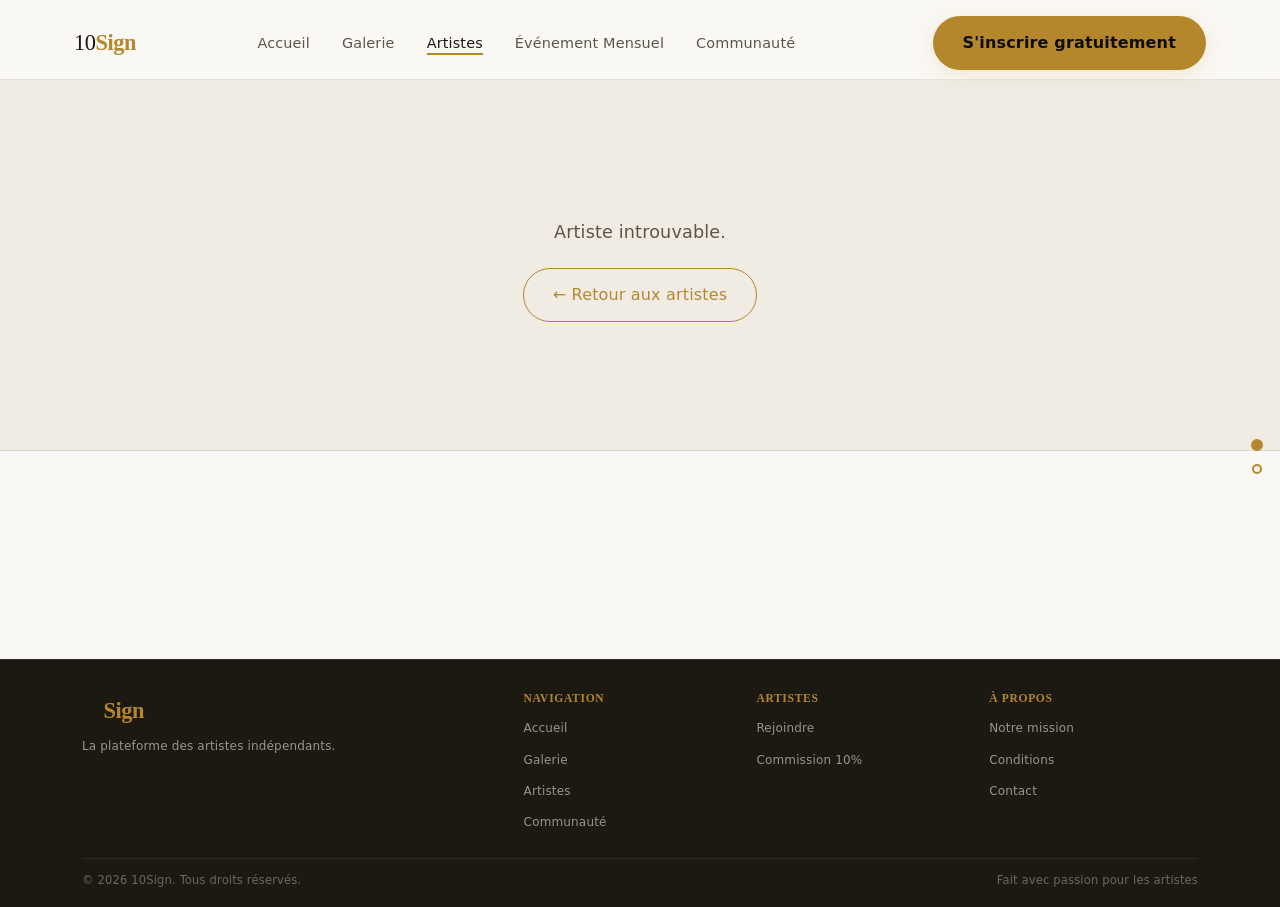
==== commit 2db9f027: "feat: silhouette breathing + nav-dots toutes pages + scrollbar masquée - Animation : drawPerson(t) a" ====
--- a/artiste.html
+++ b/artiste.html
@@ -132,6 +132,7 @@
   </div>
 </footer>
 
+<nav class="nav-dots" aria-label="Navigation par section"></nav>
 <script src="js/artistes.js"></script>
 <script>
 document.addEventListener('DOMContentLoaded', () => {
@@ -219,6 +220,7 @@
   }
 });
 </script>
+<script src="js/nav-dots.js"></script>
 <script src="js/main.js"></script>
 </body>
 </html>
--- a/css/style.css
+++ b/css/style.css
@@ -22,13 +22,12 @@
   --max-w:     1180px;
 }
 
-/* ----- Scrollbar masquée (tous éléments) ---------------- */
-html, * {
-  scrollbar-width: none; /* Firefox */
-}
-html::-webkit-scrollbar,
+/* ----- Scrollbar masquée (éléments intérieurs seulement) - */
+* {
+  scrollbar-width: none; /* Firefox — éléments intérieurs */
+}
 *::-webkit-scrollbar {
-  display: none; /* Chrome / Safari / Edge */
+  display: none; /* Chrome/Safari/Edge — éléments intérieurs */
 }
 
 /* ----- Reset -------------------------------------------- */
@@ -1316,12 +1315,9 @@
   border-radius: 4px;
 }
 
-/* ----- Scrollbar fine et dorée (fenêtre principale) ----- */
-html::-webkit-scrollbar { display: block; width: 5px; }
-html::-webkit-scrollbar-track { background: var(--bg); }
-html::-webkit-scrollbar-thumb { background: rgba(201,168,76,.28); border-radius: 3px; }
-html::-webkit-scrollbar-thumb:hover { background: rgba(201,168,76,.52); }
-html { scrollbar-width: thin; scrollbar-color: rgba(201,168,76,.28) var(--bg); }
+/* ----- Scrollbar navigateur masquée — nav-dots latéraux */
+html::-webkit-scrollbar { display: none; }
+html { scrollbar-width: none; }
 
 /* ═══════════════════════════════════════════════════════
    THREAD MODAL
@@ -1647,3 +1643,95 @@
   .sort-btn { padding: 5px 12px; font-size: .75rem; }
 }
 .etape-item__desc { font-size: .88rem; color: var(--text-mid); line-height: 1.6; }
+
+/* =========================================================
+   RESPONSIVE MOBILE — correctifs complémentaires
+   ========================================================= */
+
+/* ── Navbar ───────────────────────────────────────────── */
+@media (max-width: 720px) {
+  .navbar__inner { gap: 8px; padding: 0 16px; }
+  /* CTA visible réduit sur tablette/mobile large */
+  .navbar__cta {
+    display: inline-flex;
+    font-size: .72rem;
+    padding: 6px 11px;
+    white-space: nowrap;
+    letter-spacing: 0;
+  }
+}
+@media (max-width: 380px) {
+  /* Sur très petits écrans : CTA dans le menu hamburger suffit */
+  .navbar__cta { display: none; }
+}
+
+/* ── Sections & container ─────────────────────────────── */
+@media (max-width: 720px) {
+  .section, .section--dark { padding: 64px 0; }
+  .cta-band                { padding: 64px 0; }
+  .page-hero               { padding: 56px 0 44px; }
+  .container               { padding: 0 18px; }
+  .section-header          { margin-bottom: 32px; }
+}
+@media (max-width: 480px) {
+  .section, .section--dark { padding: 44px 0; }
+  .container               { padding: 0 14px; }
+  .page-hero               { padding: 40px 0 32px; }
+}
+
+/* ── Boutons — touch target minimum 44px ─────────────── */
+@media (max-width: 720px) {
+  .btn-primary, .btn-secondary { min-height: 44px; }
+}
+@media (max-width: 480px) {
+  /* Boutons pleine largeur dans les hero/CTA band */
+  .hero__cta .btn-primary,
+  .hero__cta .btn-secondary { width: 100%; justify-content: center; }
+}
+
+/* ── Hero title scaling ──────────────────────────────── */
+@media (max-width: 480px) {
+  .hero__overlay  { padding: 48px 16px; }
+  .hero__title    { font-size: clamp(1.8rem, 9vw, 2.8rem); }
+  .hero__subtitle { font-size: .95rem; }
+}
+
+/* ── Modal lightbox ──────────────────────────────────── */
+@media (max-width: 480px) {
+  .modal__body  { padding: 16px 18px; }
+  .modal__title { font-size: 1.15rem; }
+}
+
+/* ── Thread modal ────────────────────────────────────── */
+@media (max-width: 540px) {
+  .thread-modal-overlay { padding: 12px; }
+  .thread-modal         { padding: 20px 16px; max-height: 90vh; }
+}
+
+/* ── Forum thread items ──────────────────────────────── */
+@media (max-width: 540px) {
+  .thread-item          { flex-direction: column; gap: 10px; padding: 14px; }
+  .thread-item__actions { gap: 12px; flex-wrap: wrap; }
+  .forum-cat            { padding: 18px 16px; }
+}
+
+/* ── Confirm box ─────────────────────────────────────── */
+@media (max-width: 480px) {
+  .confirm-box  { padding: 32px 18px; }
+  .confirm-icon { width: 60px; height: 60px; font-size: 1.5rem; }
+}
+
+/* ── Form progress ───────────────────────────────────── */
+@media (max-width: 480px) {
+  .form-progress__dot   { width: 28px; height: 28px; font-size: .7rem; }
+  .form-progress__label { font-size: .65rem; }
+  .form-wrapper         { padding: 0 4px; }
+}
+
+/* ── Stats ───────────────────────────────────────────── */
+@media (max-width: 480px) {
+  .stat-item { padding: 20px 12px; }
+}
+
+/* ── Pas de scroll horizontal sur le site ────────────── */
+body { overflow-x: hidden; }
